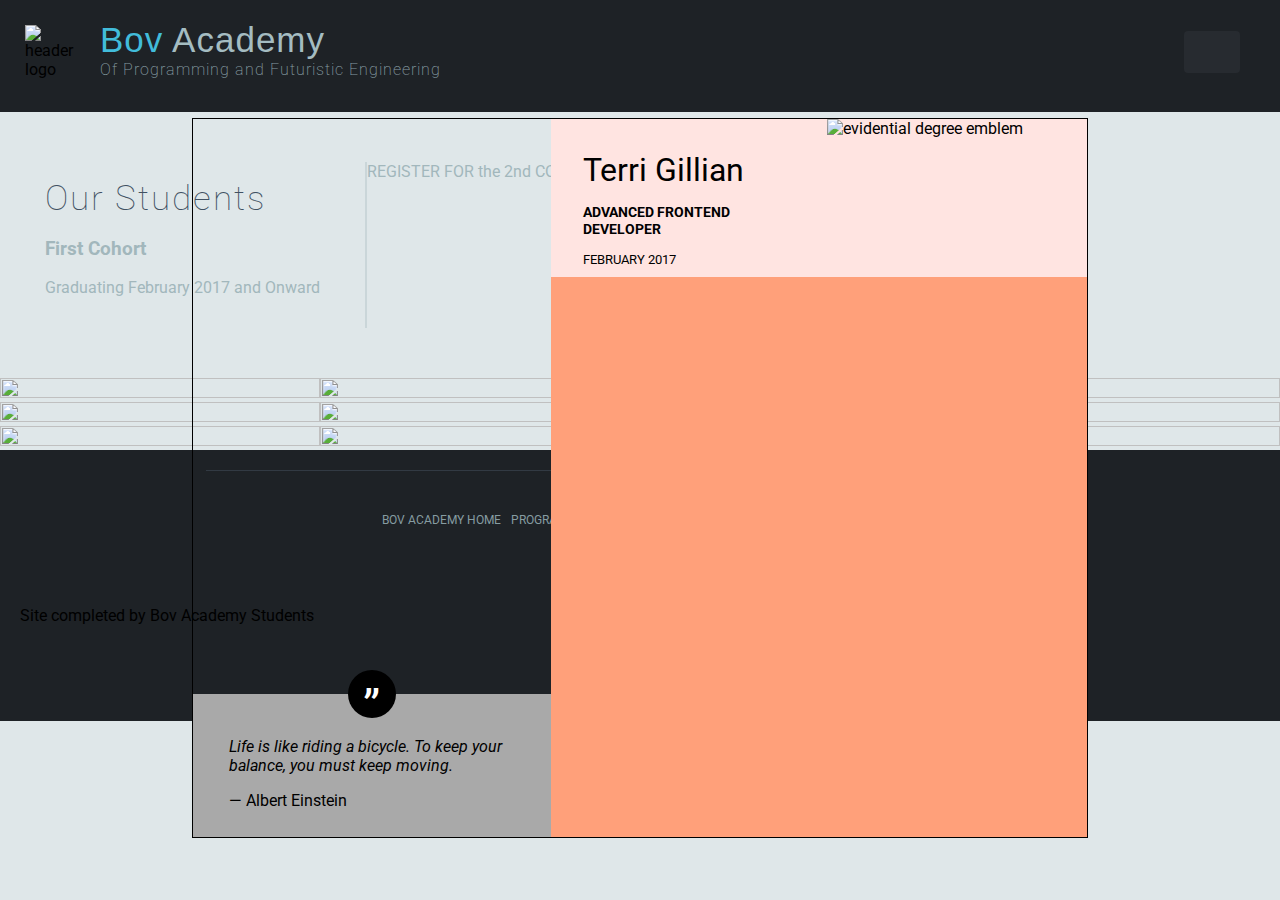
==== index_sam.html @ 766345e6 "Renamed index.html to index_sam.html" ====
<!DOCTYPE html>
<html>

<head>
  <meta charset="utf-8">
  <title>Bov Academy</title>
  <!-- STYLE -->
  <link rel="stylesheet" href="./styles/main.css" />
  <link rel="stylesheet" href="./styles/modal.css" />
  <!-- FONTS -->
  <link href="https://fonts.googleapis.com/css?family=Roboto" rel="stylesheet">
  <!-- ICONS -->
  <script src="https://use.fontawesome.com/0b12db3902.js"></script>
  <!-- JAVASCRIPT -->
</head>

<body>
  <header>
    <!-- LOGO - NEED TO GROUP LOGO AND TITLE -->
    <img class="header__logo" src="./images/BovAcademy_logo_head_wider_stroke.png" alt="header logo" />
    <div href="#" class="header__title">
      <div class="header__title__main">
        <span class="header__title__main--bovBlue">Bov</span> Academy
      </div>
      <div class="header__title__subtitle">
        Of Programming and Futuristic Engineering
      </div>
    </div>
    <!-- HEADER DROPDOWN NAV -->
    <nav class="header__dropdown-nav">
      <div class="circles">
        <div class="circle"></div>
        <div class="circle"></div>
        <div class="circle"></div>
        <div class="circle"></div>
        <div class="circle"></div>
        <div class="circle"></div>
        <div class="circle"></div>
        <div class="circle"></div>
        <div class="circle"></div>
      </div>
      <i class="fa fa-caret-down header__dropdown-nav__dropdown-arrow" aria-hidden="true"></i>
    </nav>
  </header>
  <main>
    <!-- MAIN HEADER -->
    <div class="main__header">
      <div class="main__header__title">
        <h1 class="main__header__title__main">Our Students</h1>
        <div class="main__header__title__subtitle">
          <h3> First Cohort</h3>
          <p> Graduating February 2017 and Onward </p>
        </div>
      </div>
      <div class="registration-button">
        REGISTER FOR the 2nd COHORT
      </div>
    </div>
    <!-- IMAGE GRID -->
    <div class="student-image-grid">
      <div class="student-image-grid__image-cont">
        <div class="student-image-grid__image-cont__picture">
          <img class="student-image-grid__image-cont__image" src="https://unsplash.it/360/480?image=123"></div>
      </div>
      <div class="student-image-grid__image-cont">
        <div class="student-image-grid__image-cont__picture">
          <img class="student-image-grid__image-cont__image" src="https://unsplash.it/360/480?image=423">
        </div>
      </div>
      <div class="student-image-grid__image-cont">
        <div class="student-image-grid__image-cont__picture">
          <img class="student-image-grid__image-cont__image" src="https://unsplash.it/360/480?image=163">
        </div>
      </div>
      <div class="student-image-grid__image-cont">
        <div class="student-image-grid__image-cont__picture">
          <img class="student-image-grid__image-cont__image" src="https://unsplash.it/360/480?image=223">
        </div>
      </div>
      <div class="student-image-grid__image-cont">
        <div class="student-image-grid__image-cont__picture">
          <img class="student-image-grid__image-cont__image" src="https://unsplash.it/360/480?image=243">
        </div>
      </div>
      <div class="student-image-grid__image-cont">
        <div class="student-image-grid__image-cont__picture">
          <img class="student-image-grid__image-cont__image" src="https://unsplash.it/360/480?image=413">
        </div>
      </div>
      <div class="student-image-grid__image-cont">
        <div class="student-image-grid__image-cont__picture">
          <img class="student-image-grid__image-cont__image" src="https://unsplash.it/360/480?image=173">
        </div>
      </div>
      <div class="student-image-grid__image-cont">
        <div class="student-image-grid__image-cont__picture">
          <img class="student-image-grid__image-cont__image" src="https://unsplash.it/360/480?image=323">
        </div>
      </div>
      <div class="student-image-grid__image-cont">
        <div class="student-image-grid__image-cont__picture">
          <img class="student-image-grid__image-cont__image" src="https://unsplash.it/360/480?image=222">
        </div>
      </div>
      <div class="student-image-grid__image-cont">
        <div class="student-image-grid__image-cont__picture">
          <img class="student-image-grid__image-cont__image" src="https://unsplash.it/360/480?image=217">
        </div>
      </div>
      <div class="student-image-grid__image-cont">
        <div class="student-image-grid__image-cont__picture">
          <img class="student-image-grid__image-cont__image" src="https://unsplash.it/360/480?image=117">
        </div>
      </div>
      <div class="student-image-grid__image-cont">
        <div class="student-image-grid__image-cont__picture">
          <img class="student-image-grid__image-cont__image" src="https://unsplash.it/360/480?image=287">
        </div>
      </div>
    </div>
    <!-- begin modal background cover div -->
    <div class="user-modal__background-cover"></div>
    <!-- end modal background cover div -->
    <!-- begin modal -->
    <div class="user-modal__container">
      <div class="user-modal__photo-block">
        <div class="user-modal__photo-block__photo">
        </div>
        <div class="user-modal__photo-block__quote">
          <!-- user quote here -->
          <blockquote class="student-quote">
            <p>Life is like riding a bicycle. To keep your balance, you must keep moving.</p>
            <cite>&mdash; Albert Einstein</cite>
          </blockquote>
        </div>
      </div>
      <div class="user-modal__info-block">
        <div class="user-modal__info-block__header">
          <!-- contains user name, career path, evidential badge -->
          <div class="user-modal__info-block__header__text">
            <h1 class="student-name">Terri Gillian</h1>
            <h3 class="career-path__subheader">Advanced Frontend Developer</h3>
            <p class="graduation-date">February 2017</p>
          </div>
          <figure class="user-modal__info-block__header__badge">
            <img src="BovAcademy_Students_Website_Assets/BovAcademy_EvidentialDegree_Emblem.png" alt="evidential degree emblem">
          </figure>
        </div>
        <div class="user-modal__info-block__main-content">
          <!-- main modal content in here: Profile, About, Career Path progress bars etc. -->
        </div>
      </div>
    </div>
    <!-- end modal -->
  </main>
  <footer>
    <!-- FOOTER NAV -->
    <nav class="footer__nav">
      <ul class="footer__nav__list">
        <li>BOV ACADEMY HOME</li>
        <li>PROGRAMS AND CAREER PATHS</li>
        <li>OUR MISSION</li>
        <li>CAREERS</li>
        <li>CONTACT</li>
      </ul>
      <ul class="footer__nav__social-media">
        <li><i class="fa fa-twitter" aria-hidden="true"></i></li>
        <li><i class="fa fa-instagram" aria-hidden="true"></i></li>
        <li><i class="fa" aria-hidden="true"><img src="./images/Enlightenment_temp_icon.png"></i></li>
      </ul>
    </nav>
    <!-- SOCIAL MEDIA LINKS -->
    <!-- AUTHORS CONTAINER -->
    <div class="footer__authorsContainer">
      <div class="footer__authorsContainer__title">
        Site completed by Bov Academy Students
      </div>
      <div class="footer__authorsContainer__author">
        <img src="">
      </div>
      <div class="footer__authorsContainer__author">
        <img src="">
      </div>
      <div class="footer__authorsContainer__author">
        <img src="">
      </div>
      <div class="footer__authorsContainer__author">
        <img src="">
      </div>
    </div>
  </footer>
  <script src="js/modal.js"></script>
</body>

</html>
---- styles/main.css ----
* {
  box-sizing: border-box;
}

body {
  margin: 0;
  background: #dfe7e9;
    align-items: center;
  justify-content: center;
  font-family: "Roboto", Arial, sans-serif;
}

header,footer{
    background-color: rgb(30, 34, 38);
}
/**********/
/* HEADER */
/**********/

header{
  width: 100%;
  display: flex;
  padding: 15px 15px 23px;
  align-items: center;
  transition: all .4s;
}

.header__logo{
  width: 80px;
  padding: 10px;
}

.header__title{
  display: flex;
  flex-direction: column;
  align-items: left;
  justify-content: center;
  font-size: 35px;
  font-weight: 200;
  letter-spacing: 1px;
  margin-left: 5px;
}

.header__title__main{
  color: rgb(164,188,193);
  font-family: "Roboto Slab", Arial, sans-serif;
  margin-top: -5px;
}

.header__title__subtitle{
     font-size: 0.45em;
    color: rgb(134, 156, 161)
;
}

.header__title__main--bovBlue{
  color: #42bcda;
}

.header__title__main--studentBlue {
  color: #d3e9ee;
}

/* HEADER__DROPDOWN-NAV */

.header__dropdown-nav {
  padding: 12px 14px;
  background-color: #272b30;
  border: #272b30;
  border-radius: 4px;
  margin-right: 2%;
  margin-left: auto;
  display: flex;
  align-items: center;
  cursor: pointer;
  -webkit-transition: all .3s;
  -moz-transition: all .3s;
  -o-transition: all .3s;
  -ms-transition: all .3s;
  transition: all .3s;
}

.header__dropdown-nav:hover {
  background-color: #3f444a;
  }

.header__dropdown-nav__dropdown-arrow{
  color: #5c6168;
  cursor: pointer;
}

.circles{
  width: 23px;
  margin-right: 5px;
  overflow: auto;
}

.circle{
  float: left;
  width: 5px;
  height: 5px;
  border-radius: 50%;
  margin-right: 1px;
  margin-bottom: 1px;
}

.circle--1 {
  background-color: #489fef;
}

.circle--2 {
  background-color: #75c36a;
}

.circle--3 {
  background-color: #f15b5a;
}

.circle--4 {
  background-color: #ed72aa;
}

.circle--5 {
  background-color: #7b7def;
}

.circle--6 {
  background-color: #a7c931;
}

.circle--7 {
  background-color: #f7be26;
}

.circle--8 {
  background-color: #fc8850;
}

.circle--9 {
  background-color:   #5ac9e3;
}

/********/
/* MAIN */
/********/

main{
  width: 100%;
}

/* MAIN_HEADER */

.main__header{
  display: flexbox;
  padding: 50px 40px;
  overflow: auto;
  color: #a2b7bc;
}

.main__header__title {
  float: left;
  display: inline-block;
  border-right: 2px solid rgba(162, 183, 188, 0.35);
  padding: 15px 45px 15px 5px;
}

.main__header__title__main {
  margin: 0 0 5px 0;
  color: #415162;
  font-size: 2.2em;
  font-weight: lighter;
  letter-spacing: 2px;
}

.main__header__title__subtitle__h3 {
  text-transform: uppercase;
  letter-spacing: 1px;
}

.main__header__title__subtitle__p,
.main__header__title__subtitle__h3 {
  margin: 0;
}

.main__header__search {
    display: inline-block;
    margin-top: 1%;
}

.main__header__search__h3 {
  letter-spacing: 2px;
  padding: 15px 10px 15px 50px;
  display: inline-block;
  margin: 10px 0 0 25px;
  font-size: 1.3em;
  background-image: url(../images/magnifying-glass.svg);
  background-repeat: no-repeat;
  background-size: 25px;
  background-position: 5% 50%;
  border-radius: 4px;
  -webkit-transition: all .3s;
  -moz-transition: all .3s;
  -o-transition: all .3s;
  -ms-transition: all .3s;
  transition: all .3s;
  cursor: pointer;
}

.main__header__search__h3:hover {
  background-color: white;
}

.main__header__registration {
  float: right;
  display: inline-block;
  margin-top: 40px;
}

.main__header__registration-button {
  background-color: #4bc4e1;
  text-decoration: none;
  color: white;
  letter-spacing: 2px;
  padding: 12px 45px 12px 25px;
  text-align: center;
  background-image: url("../images/right-arrow.svg");
  background-repeat: no-repeat;
  background-size: 15px;
  background-position: 93% 48%;
  border-radius: 35px;
  font-size: .7em;
  -webkit-transition: all .3s;
  -moz-transition: all .3s;
  -o-transition: all .3s;
  -ms-transition: all .3s;
  transition: all .3s;
}

.main__header__registration-button:hover {
  background-color: #a2b7bc;
}

/* STUDENT IMAGE GRID */
.student-image-grid{
  display: flex;
  flex-flow: row wrap;
}

.student-image-grid__image-cont{
  width: 10%;
  flex: 0 0 25%;
/*  height: 190px;*/
}

.student-image-grid__image-cont__image{
  width: 100%;
  height: 100%;
}

/**********/
/* FOOTER */
/**********/

footer{
  padding: 20px;
  width: 100%;
}

button.load-more-container__button {
    background: #404b56;
    border: none;
    padding: 15px;
    width: 15%;
    margin: 20px auto 40px;
    display: inherit;
    color: #a2b7bc;
    font-size: 1.5em;
    font-weight: lighter;
    letter-spacing: 2px;
    border-radius: 5px;
    cursor: pointer;
    -webkit-transition: all .3s;
    -moz-transition: all .3s;
    -o-transition: all .3s;
    -ms-transition: all .3s;
    transition: all .3s;
}

button.load-more-container__button:hover {
  background: #5e6e7d;
}

.footer__nav {
    font-size: 12px;
    color: rgb(134, 156, 161);
    padding: 25px 0 10px;
    width: 70%;
    margin: 0 auto;
    border-top: 1px solid rgba(64, 75, 86, 0.6);
}

.footer__nav__list{
  display: flex;
  flex-flow: row wrap;
  align-items: center;
  justify-content: center;
  list-style: none;
  text-align: center;
  padding-left: 0;
}

.footer__nav__list > li{
  display: block;
  margin: 5px;
}

.footer__nav__social-media{
  display: flex;
  flex-flow: row wrap;
  align-items: center;
  justify-content: center;
  list-style: none;
  text-align: center;
  padding-left: 0;
}

.footer__nav__social-media > li{
  width: 1.4em;
  font-size: 1.4em;
  display: block;
  margin: 10px;
}

.footer__nav__social-media > li img{
  width: 70%;
  position: relative;
  top: 2px;
}


/*MEDIA QUERIES*/

@media only screen and (max-width: 1200px) {
  .student-image-grid__image-cont {
    flex: 0 0 50%;
  }
}
---- styles/modal.css ----
*,
*:before,
*:after {
  box-sizing: border-box;
}


/* flex container for the user modal */

.user-modal__container {
  height: 80vh;
  width: 70vw;
  max-width: 70em;
  margin: 3% auto;
  display: flex;
  flex-wrap: wrap;
  border: solid 1px black;
  font-family: 'Roboto', sans-serif;
  position: absolute;
  top: 5em;
  left: 50%;
  transform: translateX(-50%);
  z-index: 500;
}


/* photo and quote section containing block */

.user-modal__photo-block {
  height: 100%;
  width: 40%;
  display: flex;
  flex-direction: column;
}


/* user photo container */

.user-modal__photo-block__photo {
  height: 80%;
}


/* student photo img */

.student-photo {}


/* quote mark circle */

.user-modal__photo-block__quote:before {
  content: '\201D';
  width: 3rem;
  height: 3rem;
  font-size: 3rem;
  text-align: center;
  padding-top: 0.6rem;
  border-radius: 50%;
  background-color: black;
  color: #ffffff;
  position: absolute;
  top: -1.5rem;
  left: 50%;
  transform: translateX(-50%);
  z-index: 2;
}


/* user quote container */

.user-modal__photo-block__quote {
  height: 20%;
  background: darkgray;
  position: relative;
  display: flex;
  justify-content: center;
  align-items: center;
}


/* student quote blockquote */

.student-quote {
  margin: 0;
  width: 80%;
}

.student-quote p {
  font-style: italic;
}

.student-quote cite {
  font-style: normal;
}


/* Bio info and career progress section containing block */

.user-modal__info-block {
  background: mistyrose;
  width: 60%;
  display: flex;
  flex-direction: column;
}


/* Bio info section header (user name, career path, evidential badge) */

.user-modal__info-block__header {
  height: 22%;
  display: flex;
}


/* Student name, career path, grad date container */

.user-modal__info-block__header__text {
  padding: 2em;
  flex: 2;
}


/* Evidential degree badge container */

.user-modal__info-block__header__badge {
  margin: 0 4em 0 0;
}


/* Student name h1 */

.student-name {
  font-weight: 400;
  margin: 0;
}


/* Career path h3 */

.career-path__subheader {
  text-transform: uppercase;
  font-size: 0.9em;
}


/* graduation date p */

.graduation-date {
  text-transform: uppercase;
  font-size: 0.8em;
}


/* Bio info main section container */

.user-modal__info-block__main-content {
  height: 78%;
  background: lightsalmon;
}

/* modal background fade-in and cover div*/

.user-modal__background-cover {
  background: rgba(35,35,35,0.95);
  width: 100%;
  height: 100%;
  z-index: -10;
  position: absolute;
  top: 0;
  left: 0;
  opacity: 0;
  transition: 0.2s;
}
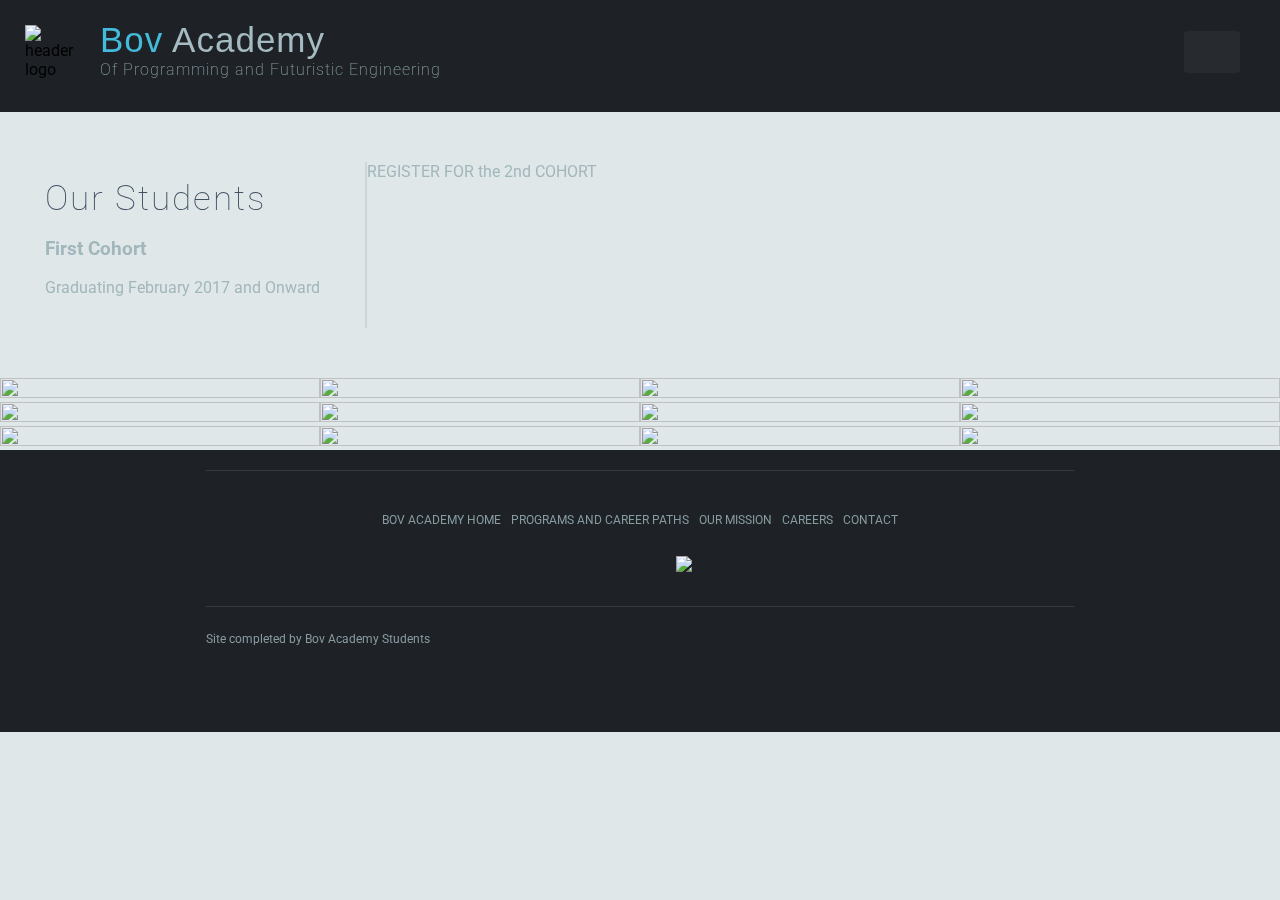
==== commit 3336c311: "Added Source Sans Pro font for quotes circle in modal" ====
--- a/index_sam.html
+++ b/index_sam.html
@@ -9,6 +9,7 @@
   <link rel="stylesheet" href="./styles/modal.css" />
   <!-- FONTS -->
   <link href="https://fonts.googleapis.com/css?family=Roboto" rel="stylesheet">
+  <link href="https://fonts.googleapis.com/css?family=Source+Sans+Pro" rel="stylesheet">
   <!-- ICONS -->
   <script src="https://use.fontawesome.com/0b12db3902.js"></script>
   <!-- JAVASCRIPT -->
--- a/styles/main.css
+++ b/styles/main.css
@@ -337,6 +337,55 @@
   top: 2px;
 }
 
+.footer__authorsContainer {
+  font-size: 12px;
+  color: rgb(134, 156, 161);
+  padding: 25px 0 10px;
+  width: 70%;
+  margin: 0 auto;
+  border-top: 1px solid rgba(64, 75, 86, 0.6);
+  }
+
+.footer__authorsContainer-title {
+  flex-flow: row wrap;
+  align-items: center;
+  justify-content: center;
+  list-style: none;
+  text-align: center;
+  padding-left: 0;
+  margin: 5px;
+}
+
+.footer__authorsContainer-author {
+
+}
+
+.footer__authorsContainer-list {
+  display: flex;
+  flex-direction: row;
+  align-items: center;
+  justify-content: center;
+  list-style: none;
+  text-align: center;
+  padding-left: 0;
+}
+
+.footer__authorsContainer-list > li {
+  display: block;
+  margin-top:10px;
+  width: 19.48%;
+}
+
+.footer__authorsPic__author {
+  border-radius: 100%;
+  width: 35%;
+  position: relative;
+  top: 10px;
+}
+
+.footer__authorsContainer-list li > p {
+  padding-top: 10px;
+}
 
 /*MEDIA QUERIES*/
 
--- a/styles/modal.css
+++ b/styles/modal.css
@@ -8,21 +8,29 @@
 /* flex container for the user modal */
 
 .user-modal__container {
-  height: 80vh;
-  width: 70vw;
+  /*height: 80vh;*/
+  /*width: 70vw;*/
+  height: 47.5em;
+  width: 62.500em;
   max-width: 70em;
-  margin: 3% auto;
   display: flex;
   flex-wrap: wrap;
   border: solid 1px black;
   font-family: 'Roboto', sans-serif;
-  position: absolute;
+  position: fixed;
   top: 5em;
   left: 50%;
   transform: translateX(-50%);
-  z-index: 500;
+  z-index: -500;
+  opacity: 0;
 }
 
+/* class to be applied when modal is active (image is clicked) */
+
+.user-modal__container--active {
+  z-index: 500;
+  opacity: 1;
+}
 
 /* photo and quote section containing block */
 
@@ -50,11 +58,12 @@
 
 .user-modal__photo-block__quote:before {
   content: '\201D';
+  font-family: 'Source Sans Pro';
   width: 3rem;
   height: 3rem;
   font-size: 3rem;
   text-align: center;
-  padding-top: 0.6rem;
+  padding-top: 0.3rem;
   border-radius: 50%;
   background-color: black;
   color: #ffffff;
@@ -171,3 +180,8 @@
   opacity: 0;
   transition: 0.2s;
 }
+
+.user-modal__background-cover--active {
+  z-index: 1;
+  opacity: 1;
+}
